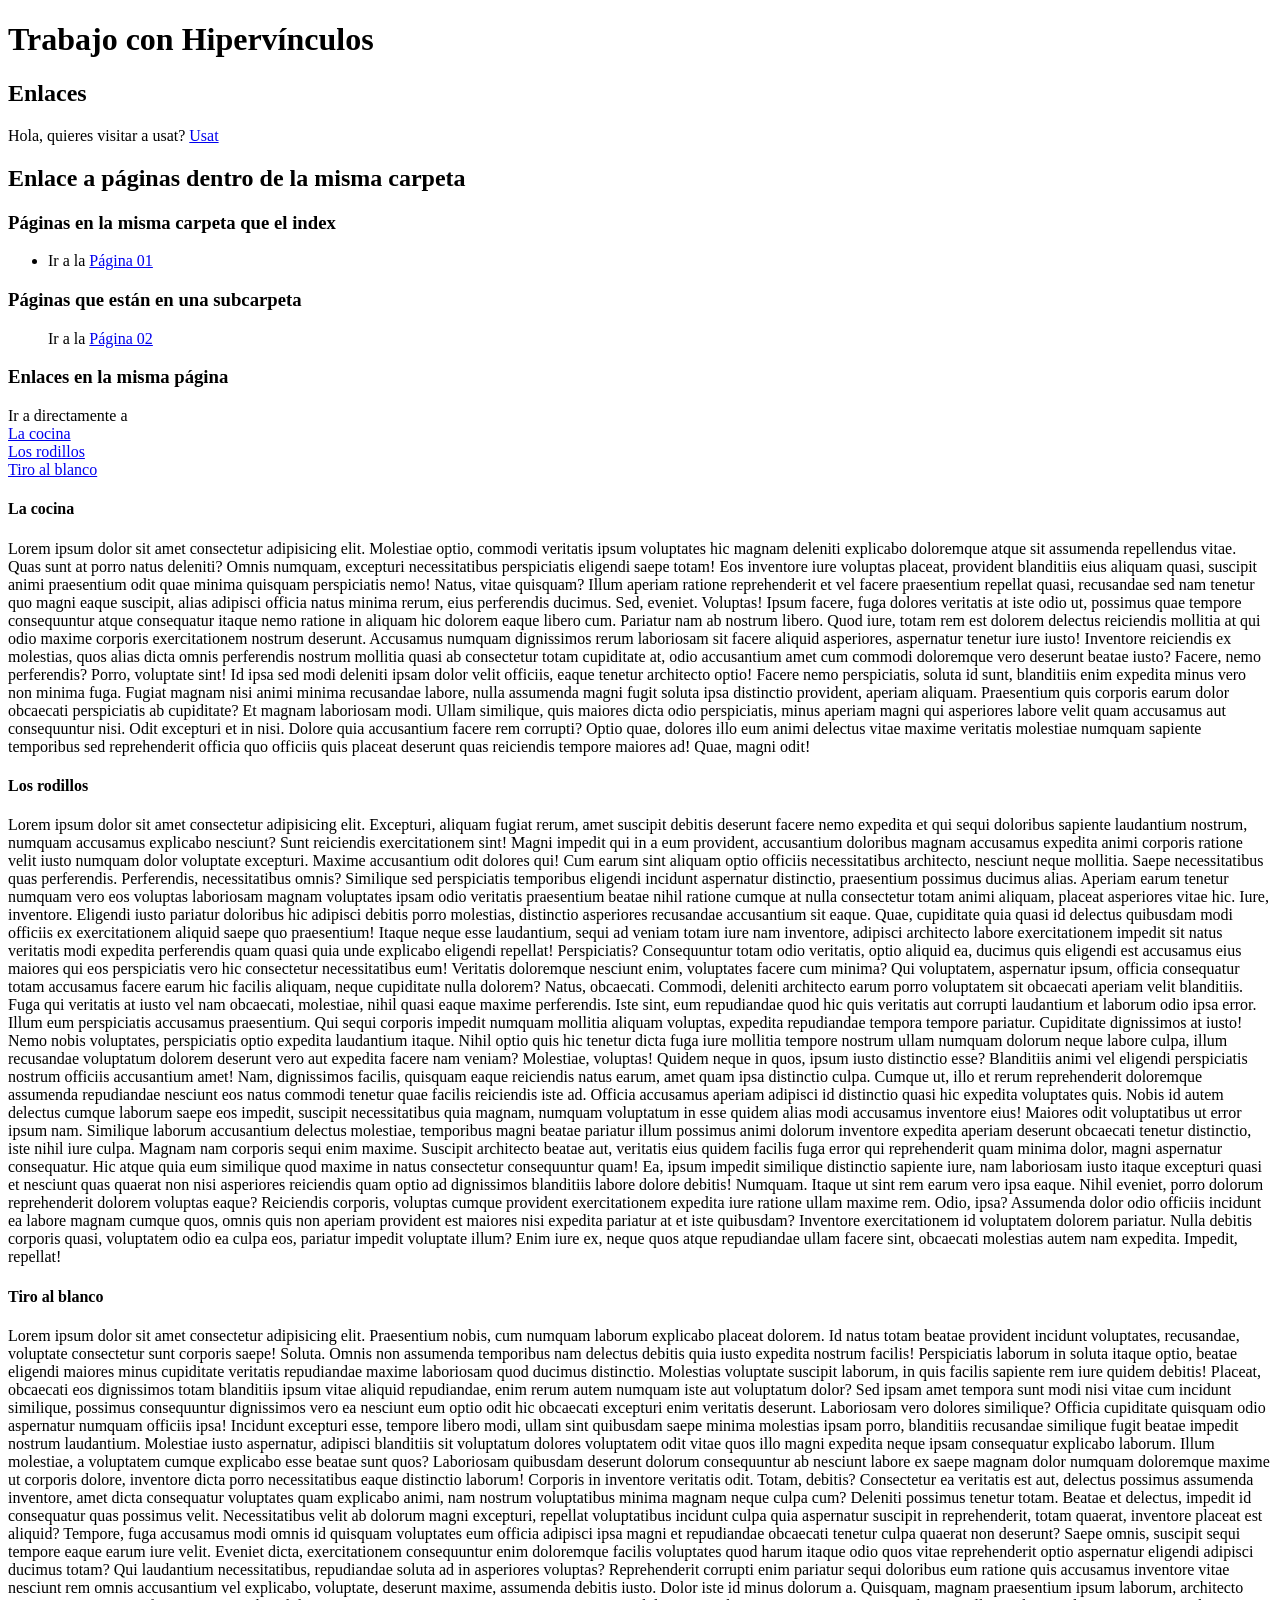
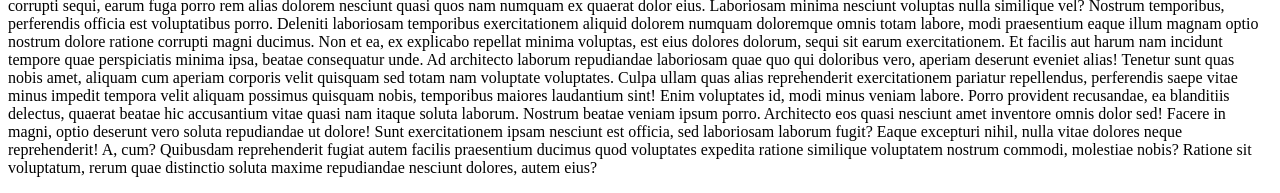
==== Sesión 11/index.html @ ed54ae57 "comit11" ====
<!DOCTYPE html>
<html lang="en">
<head>
    <meta charset="UTF-8">
    <meta name="viewport" content="width=device-width, initial-scale=1.0">
    <title>Hipervínculos</title>
</head>

<body>

    <h1>Trabajo con Hipervínculos</h1>
    <h2>Enlaces</h2>
        <p>Hola, quieres visitar a usat? <a href="http://www.usat.edu.pe/" target="_blank">Usat</a> </p>
    
    <h2>Enlace a páginas dentro de la misma carpeta</h2>
    <h3>Páginas en la misma carpeta que el index</h3>
    <ul>
        <li>Ir a la <a href="pag01.html"> Página 01 </a> </li>
    </ul>

    <h3>Páginas que están en una subcarpeta</h3>
    <ul>
        Ir a la <a href="productos/pag02.html"> Página 02 </a>
    </ul>

    <h3>Enlaces en la misma página</h3>
    <p>
        Ir a directamente a <br>
        <a href="#cocina">La cocina</a> <br>
        <a href="#rodillos">Los rodillos</a> <br>
        <a href="#tiro">Tiro al blanco</a> <br>
    </p>

    <h4 id="cocina">La cocina</h4>
    <p>
        Lorem ipsum dolor sit amet consectetur adipisicing elit. Molestiae optio, commodi veritatis ipsum voluptates hic magnam deleniti explicabo doloremque atque sit assumenda repellendus vitae. Quas sunt at porro natus deleniti?
        Omnis numquam, excepturi necessitatibus perspiciatis eligendi saepe totam! Eos inventore iure voluptas placeat, provident blanditiis eius aliquam quasi, suscipit animi praesentium odit quae minima quisquam perspiciatis nemo! Natus, vitae quisquam?
        Illum aperiam ratione reprehenderit et vel facere praesentium repellat quasi, recusandae sed nam tenetur quo magni eaque suscipit, alias adipisci officia natus minima rerum, eius perferendis ducimus. Sed, eveniet. Voluptas!
        Ipsum facere, fuga dolores veritatis at iste odio ut, possimus quae tempore consequuntur atque consequatur itaque nemo ratione in aliquam hic dolorem eaque libero cum. Pariatur nam ab nostrum libero.
        Quod iure, totam rem est dolorem delectus reiciendis mollitia at qui odio maxime corporis exercitationem nostrum deserunt. Accusamus numquam dignissimos rerum laboriosam sit facere aliquid asperiores, aspernatur tenetur iure iusto!
        Inventore reiciendis ex molestias, quos alias dicta omnis perferendis nostrum mollitia quasi ab consectetur totam cupiditate at, odio accusantium amet cum commodi doloremque vero deserunt beatae iusto? Facere, nemo perferendis?
        Porro, voluptate sint! Id ipsa sed modi deleniti ipsam dolor velit officiis, eaque tenetur architecto optio! Facere nemo perspiciatis, soluta id sunt, blanditiis enim expedita minus vero non minima fuga.
        Fugiat magnam nisi animi minima recusandae labore, nulla assumenda magni fugit soluta ipsa distinctio provident, aperiam aliquam. Praesentium quis corporis earum dolor obcaecati perspiciatis ab cupiditate? Et magnam laboriosam modi.
        Ullam similique, quis maiores dicta odio perspiciatis, minus aperiam magni qui asperiores labore velit quam accusamus aut consequuntur nisi. Odit excepturi et in nisi. Dolore quia accusantium facere rem corrupti?
        Optio quae, dolores illo eum animi delectus vitae maxime veritatis molestiae numquam sapiente temporibus sed reprehenderit officia quo officiis quis placeat deserunt quas reiciendis tempore maiores ad! Quae, magni odit!
    </p>

    <h4 id="rodillos">Los rodillos</h4>
    <p>
        Lorem ipsum dolor sit amet consectetur adipisicing elit. Excepturi, aliquam fugiat rerum, amet suscipit debitis deserunt facere nemo expedita et qui sequi doloribus sapiente laudantium nostrum, numquam accusamus explicabo nesciunt?
        Sunt reiciendis exercitationem sint! Magni impedit qui in a eum provident, accusantium doloribus magnam accusamus expedita animi corporis ratione velit iusto numquam dolor voluptate excepturi. Maxime accusantium odit dolores qui!
        Cum earum sint aliquam optio officiis necessitatibus architecto, nesciunt neque mollitia. Saepe necessitatibus quas perferendis. Perferendis, necessitatibus omnis? Similique sed perspiciatis temporibus eligendi incidunt aspernatur distinctio, praesentium possimus ducimus alias.
        Aperiam earum tenetur numquam vero eos voluptas laboriosam magnam voluptates ipsam odio veritatis praesentium beatae nihil ratione cumque at nulla consectetur totam animi aliquam, placeat asperiores vitae hic. Iure, inventore.
        Eligendi iusto pariatur doloribus hic adipisci debitis porro molestias, distinctio asperiores recusandae accusantium sit eaque. Quae, cupiditate quia quasi id delectus quibusdam modi officiis ex exercitationem aliquid saepe quo praesentium!
        Itaque neque esse laudantium, sequi ad veniam totam iure nam inventore, adipisci architecto labore exercitationem impedit sit natus veritatis modi expedita perferendis quam quasi quia unde explicabo eligendi repellat! Perspiciatis?
        Consequuntur totam odio veritatis, optio aliquid ea, ducimus quis eligendi est accusamus eius maiores qui eos perspiciatis vero hic consectetur necessitatibus eum! Veritatis doloremque nesciunt enim, voluptates facere cum minima?
        Qui voluptatem, aspernatur ipsum, officia consequatur totam accusamus facere earum hic facilis aliquam, neque cupiditate nulla dolorem? Natus, obcaecati. Commodi, deleniti architecto earum porro voluptatem sit obcaecati aperiam velit blanditiis.
        Fuga qui veritatis at iusto vel nam obcaecati, molestiae, nihil quasi eaque maxime perferendis. Iste sint, eum repudiandae quod hic quis veritatis aut corrupti laudantium et laborum odio ipsa error.
        Illum eum perspiciatis accusamus praesentium. Qui sequi corporis impedit numquam mollitia aliquam voluptas, expedita repudiandae tempora tempore pariatur. Cupiditate dignissimos at iusto! Nemo nobis voluptates, perspiciatis optio expedita laudantium itaque.
        Nihil optio quis hic tenetur dicta fuga iure mollitia tempore nostrum ullam numquam dolorum neque labore culpa, illum recusandae voluptatum dolorem deserunt vero aut expedita facere nam veniam? Molestiae, voluptas!
        Quidem neque in quos, ipsum iusto distinctio esse? Blanditiis animi vel eligendi perspiciatis nostrum officiis accusantium amet! Nam, dignissimos facilis, quisquam eaque reiciendis natus earum, amet quam ipsa distinctio culpa.
        Cumque ut, illo et rerum reprehenderit doloremque assumenda repudiandae nesciunt eos natus commodi tenetur quae facilis reiciendis iste ad. Officia accusamus aperiam adipisci id distinctio quasi hic expedita voluptates quis.
        Nobis id autem delectus cumque laborum saepe eos impedit, suscipit necessitatibus quia magnam, numquam voluptatum in esse quidem alias modi accusamus inventore eius! Maiores odit voluptatibus ut error ipsum nam.
        Similique laborum accusantium delectus molestiae, temporibus magni beatae pariatur illum possimus animi dolorum inventore expedita aperiam deserunt obcaecati tenetur distinctio, iste nihil iure culpa. Magnam nam corporis sequi enim maxime.
        Suscipit architecto beatae aut, veritatis eius quidem facilis fuga error qui reprehenderit quam minima dolor, magni aspernatur consequatur. Hic atque quia eum similique quod maxime in natus consectetur consequuntur quam!
        Ea, ipsum impedit similique distinctio sapiente iure, nam laboriosam iusto itaque excepturi quasi et nesciunt quas quaerat non nisi asperiores reiciendis quam optio ad dignissimos blanditiis labore dolore debitis! Numquam.
        Itaque ut sint rem earum vero ipsa eaque. Nihil eveniet, porro dolorum reprehenderit dolorem voluptas eaque? Reiciendis corporis, voluptas cumque provident exercitationem expedita iure ratione ullam maxime rem. Odio, ipsa?
        Assumenda dolor odio officiis incidunt ea labore magnam cumque quos, omnis quis non aperiam provident est maiores nisi expedita pariatur at et iste quibusdam? Inventore exercitationem id voluptatem dolorem pariatur.
        Nulla debitis corporis quasi, voluptatem odio ea culpa eos, pariatur impedit voluptate illum? Enim iure ex, neque quos atque repudiandae ullam facere sint, obcaecati molestias autem nam expedita. Impedit, repellat!
    </p>

    <h4 id="tiro">Tiro al blanco</h4>
    <p>
        Lorem ipsum dolor sit amet consectetur adipisicing elit. Praesentium nobis, cum numquam laborum explicabo placeat dolorem. Id natus totam beatae provident incidunt voluptates, recusandae, voluptate consectetur sunt corporis saepe! Soluta.
        Omnis non assumenda temporibus nam delectus debitis quia iusto expedita nostrum facilis! Perspiciatis laborum in soluta itaque optio, beatae eligendi maiores minus cupiditate veritatis repudiandae maxime laboriosam quod ducimus distinctio.
        Molestias voluptate suscipit laborum, in quis facilis sapiente rem iure quidem debitis! Placeat, obcaecati eos dignissimos totam blanditiis ipsum vitae aliquid repudiandae, enim rerum autem numquam iste aut voluptatum dolor?
        Sed ipsam amet tempora sunt modi nisi vitae cum incidunt similique, possimus consequuntur dignissimos vero ea nesciunt eum optio odit hic obcaecati excepturi enim veritatis deserunt. Laboriosam vero dolores similique?
        Officia cupiditate quisquam odio aspernatur numquam officiis ipsa! Incidunt excepturi esse, tempore libero modi, ullam sint quibusdam saepe minima molestias ipsam porro, blanditiis recusandae similique fugit beatae impedit nostrum laudantium.
        Molestiae iusto aspernatur, adipisci blanditiis sit voluptatum dolores voluptatem odit vitae quos illo magni expedita neque ipsam consequatur explicabo laborum. Illum molestiae, a voluptatem cumque explicabo esse beatae sunt quos?
        Laboriosam quibusdam deserunt dolorum consequuntur ab nesciunt labore ex saepe magnam dolor numquam doloremque maxime ut corporis dolore, inventore dicta porro necessitatibus eaque distinctio laborum! Corporis in inventore veritatis odit.
        Totam, debitis? Consectetur ea veritatis est aut, delectus possimus assumenda inventore, amet dicta consequatur voluptates quam explicabo animi, nam nostrum voluptatibus minima magnam neque culpa cum? Deleniti possimus tenetur totam.
        Beatae et delectus, impedit id consequatur quas possimus velit. Necessitatibus velit ab dolorum magni excepturi, repellat voluptatibus incidunt culpa quia aspernatur suscipit in reprehenderit, totam quaerat, inventore placeat est aliquid?
        Tempore, fuga accusamus modi omnis id quisquam voluptates eum officia adipisci ipsa magni et repudiandae obcaecati tenetur culpa quaerat non deserunt? Saepe omnis, suscipit sequi tempore eaque earum iure velit.
        Eveniet dicta, exercitationem consequuntur enim doloremque facilis voluptates quod harum itaque odio quos vitae reprehenderit optio aspernatur eligendi adipisci ducimus totam? Qui laudantium necessitatibus, repudiandae soluta ad in asperiores voluptas?
        Reprehenderit corrupti enim pariatur sequi doloribus eum ratione quis accusamus inventore vitae nesciunt rem omnis accusantium vel explicabo, voluptate, deserunt maxime, assumenda debitis iusto. Dolor iste id minus dolorum a.
        Quisquam, magnam praesentium ipsum laborum, architecto corrupti sequi, earum fuga porro rem alias dolorem nesciunt quasi quos nam numquam ex quaerat dolor eius. Laboriosam minima nesciunt voluptas nulla similique vel?
        Nostrum temporibus, perferendis officia est voluptatibus porro. Deleniti laboriosam temporibus exercitationem aliquid dolorem numquam doloremque omnis totam labore, modi praesentium eaque illum magnam optio nostrum dolore ratione corrupti magni ducimus.
        Non et ea, ex explicabo repellat minima voluptas, est eius dolores dolorum, sequi sit earum exercitationem. Et facilis aut harum nam incidunt tempore quae perspiciatis minima ipsa, beatae consequatur unde.
        Ad architecto laborum repudiandae laboriosam quae quo qui doloribus vero, aperiam deserunt eveniet alias! Tenetur sunt quas nobis amet, aliquam cum aperiam corporis velit quisquam sed totam nam voluptate voluptates.
        Culpa ullam quas alias reprehenderit exercitationem pariatur repellendus, perferendis saepe vitae minus impedit tempora velit aliquam possimus quisquam nobis, temporibus maiores laudantium sint! Enim voluptates id, modi minus veniam labore.
        Porro provident recusandae, ea blanditiis delectus, quaerat beatae hic accusantium vitae quasi nam itaque soluta laborum. Nostrum beatae veniam ipsum porro. Architecto eos quasi nesciunt amet inventore omnis dolor sed!
        Facere in magni, optio deserunt vero soluta repudiandae ut dolore! Sunt exercitationem ipsam nesciunt est officia, sed laboriosam laborum fugit? Eaque excepturi nihil, nulla vitae dolores neque reprehenderit! A, cum?
        Quibusdam reprehenderit fugiat autem facilis praesentium ducimus quod voluptates expedita ratione similique voluptatem nostrum commodi, molestiae nobis? Ratione sit voluptatum, rerum quae distinctio soluta maxime repudiandae nesciunt dolores, autem eius?
    </p>
</body>
</html>
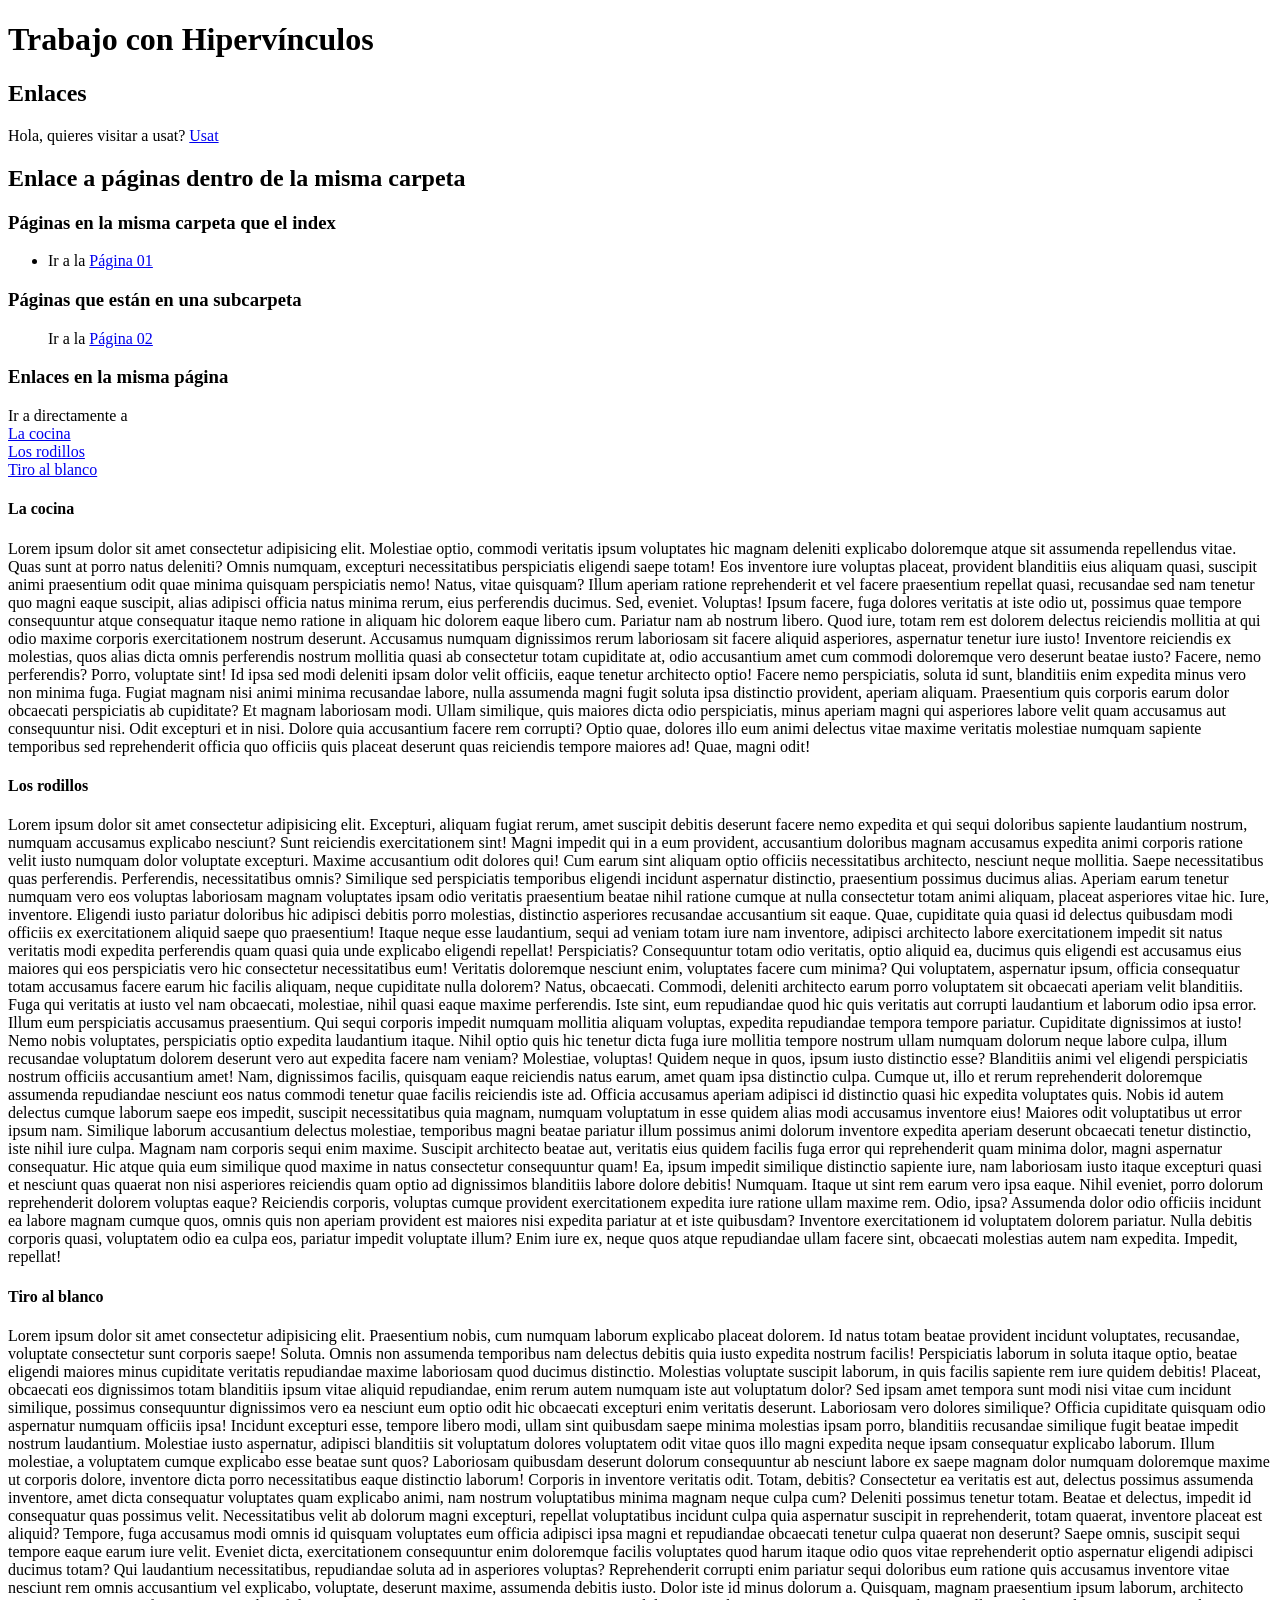
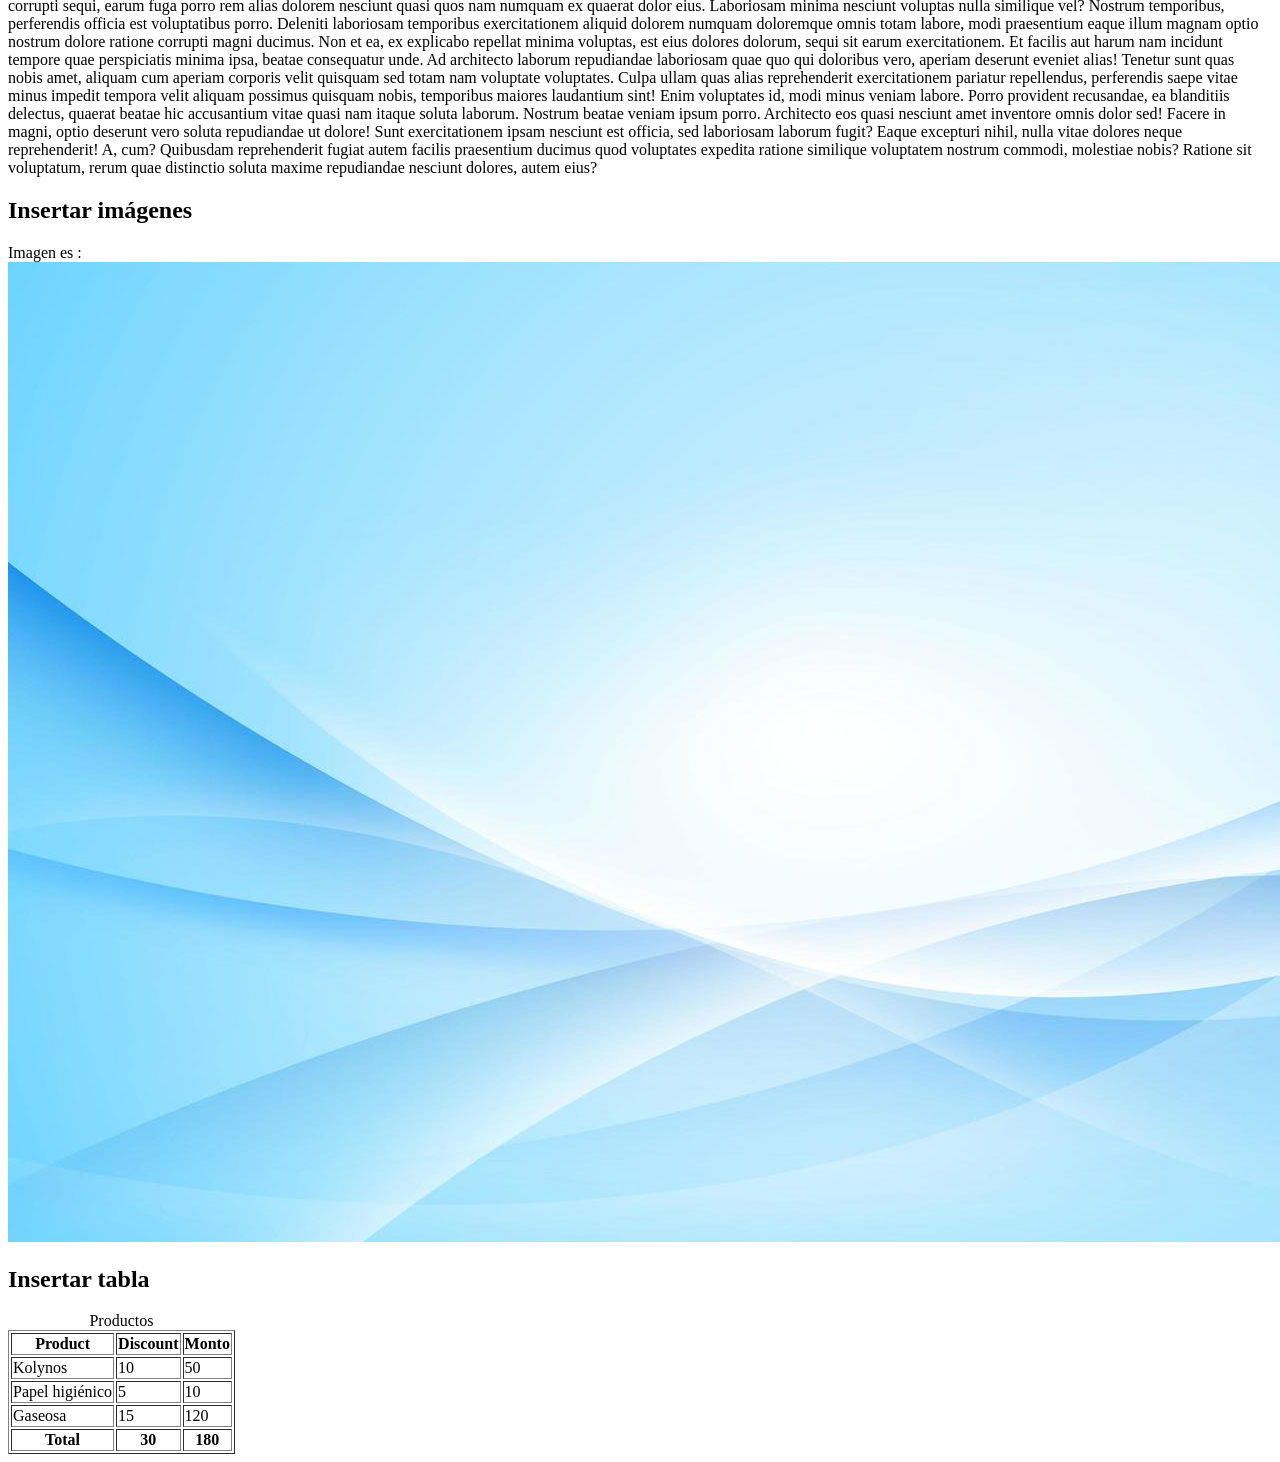
==== commit 4d73f006: "commit" ====
--- a/Sesión 11/index.html
+++ b/Sesión 11/index.html
@@ -92,5 +92,67 @@
         Facere in magni, optio deserunt vero soluta repudiandae ut dolore! Sunt exercitationem ipsam nesciunt est officia, sed laboriosam laborum fugit? Eaque excepturi nihil, nulla vitae dolores neque reprehenderit! A, cum?
         Quibusdam reprehenderit fugiat autem facilis praesentium ducimus quod voluptates expedita ratione similique voluptatem nostrum commodi, molestiae nobis? Ratione sit voluptatum, rerum quae distinctio soluta maxime repudiandae nesciunt dolores, autem eius?
     </p>
+
+
+    <h2>Insertar imágenes</h2>
+    <p>
+        Imagen es : <br>
+        <img src="img/imagen.jpg" alt="Fotografía">
+    </p>
+
+    <h2>Insertar tabla</h2>
+    <table border="1">
+        <caption>Productos</caption>
+        <thead> <!--Encabezado-->
+            <tr>
+                <th>Product</th>
+                <th>Discount</th>
+                <th>Monto</th>
+            </tr>
+        </thead>
+
+        <tfoot><!--Pie de tabla-->
+            <tr>
+                <th>Total</th>
+                <th>30</th>
+                <th>180</th>
+            </tr>
+        </tfoot>
+
+        <tbody>
+            <tr>
+                <td>Kolynos</td>
+                <td>10</td>
+                <td>50</td>
+            </tr>
+
+            <tr>
+                <td>Papel higiénico</td>
+                <td>5</td>
+                <td>10</td>
+            </tr>
+
+            <tr>
+                <td>Gaseosa</td>
+                <td>15</td>
+                <td>120</td>
+            </tr>
+        </tbody>
+
+
+    </table>
+
+
+
+
+
+
+
+
+    
+
+
+
+
 </body>
 </html>
